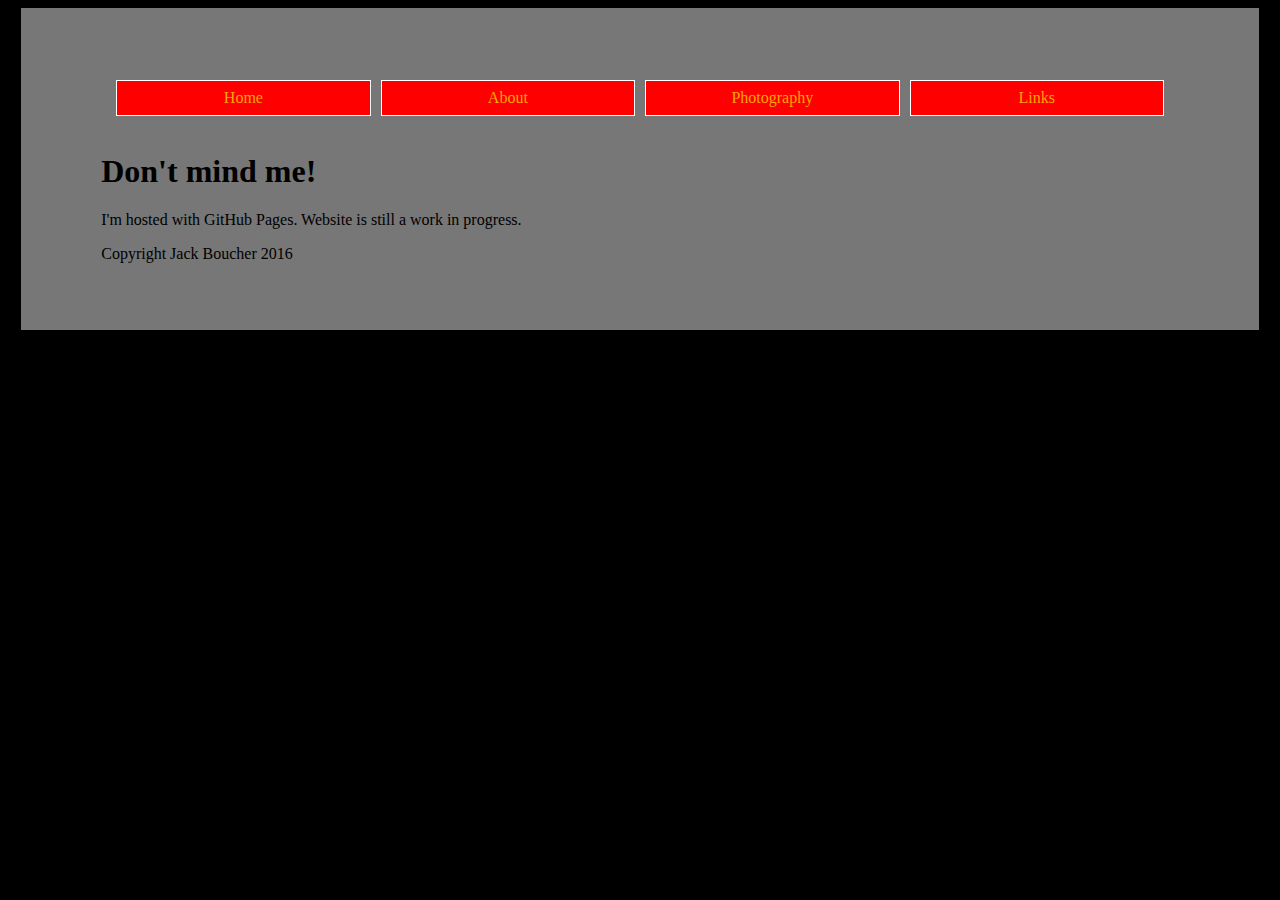
==== about.html @ 5cb0db5e "added pages, css" ====
<!DOCTYPE html>
<html>
<head>
  <link rel="stylesheet" type="text/css" href="index.css">
  <title>Jack Boucher 2016</title>
</head>
<body><div id="body">
  <ul id="navigation">
    <li class="navitem"><a href="/home">Home</a></li>
    <li class="navitem"><a href="/about">About</a></li>
    <li class="navitem"><a href="/photo">Photography</a></li>
    <li class="navitem"><a href="/links">Links</a></li>
  </ul>
  <div id="content">
    <h1>Don't mind me!</h1>
    <p>I'm hosted with GitHub Pages. Website is still a work in progress.</p>
  </div>
  <div id="footer">
    <p>Copyright Jack Boucher 2016</p>
  </div></div>
</body>
</html>
---- index.css ----
html {
  background-color: black;
}
#body {
  margin-top: 5%;
  margin-bottom: 5%;
  padding: 4%;
  width: 90%;
  align-self: center;
  margin: 0 auto;
  background-color: #777;
}

#content {
  padding-top: 5%;
  padding-left: 30px;
}

#footer {
  padding-left: 30px;
}

#navigation {
  text-align: center;
  list-style: none;

}

.navitem {
  border: 1px solid white;
  width: 23%;
  margin: 5px;
  float: left;
  background-color: #555;
}

.navitem a {
  display: block;
  text-decoration: none;
  padding: 8px;
  background-color: red;
  color: orange;
}

.navitem.active {
  background-color: #909;
  color: white;
}
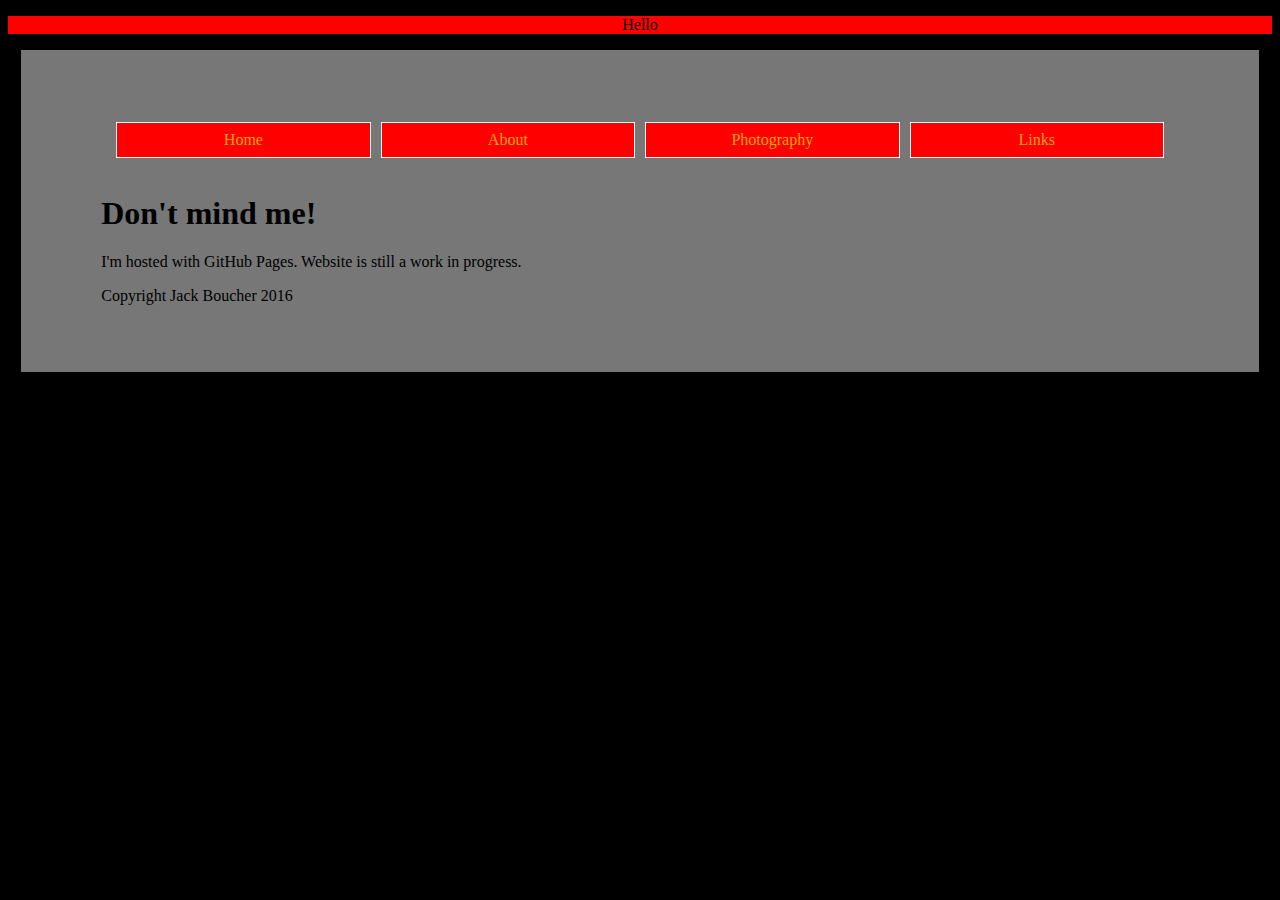
==== commit 8a253c16: "test" ====
--- a/about.html
+++ b/about.html
@@ -4,9 +4,13 @@
   <link rel="stylesheet" type="text/css" href="index.css">
   <title>Jack Boucher 2016</title>
 </head>
-<body><div id="body">
+<body>
+  <div id="cover">
+    <p>Hello</p>
+  </div>
+  <div id="body">
   <ul id="navigation">
-    <li class="navitem"><a href="/home">Home</a></li>
+    <li class="navitem"><a href="/index">Home</a></li>
     <li class="navitem"><a href="/about">About</a></li>
     <li class="navitem"><a href="/photo">Photography</a></li>
     <li class="navitem"><a href="/links">Links</a></li>
--- a/index.css
+++ b/index.css
@@ -14,6 +14,13 @@
 #content {
   padding-top: 5%;
   padding-left: 30px;
+}
+
+#cover {
+  width: 100%;
+  height: 100%;
+  background-color: red;
+  text-align: center;
 }
 
 #footer {
